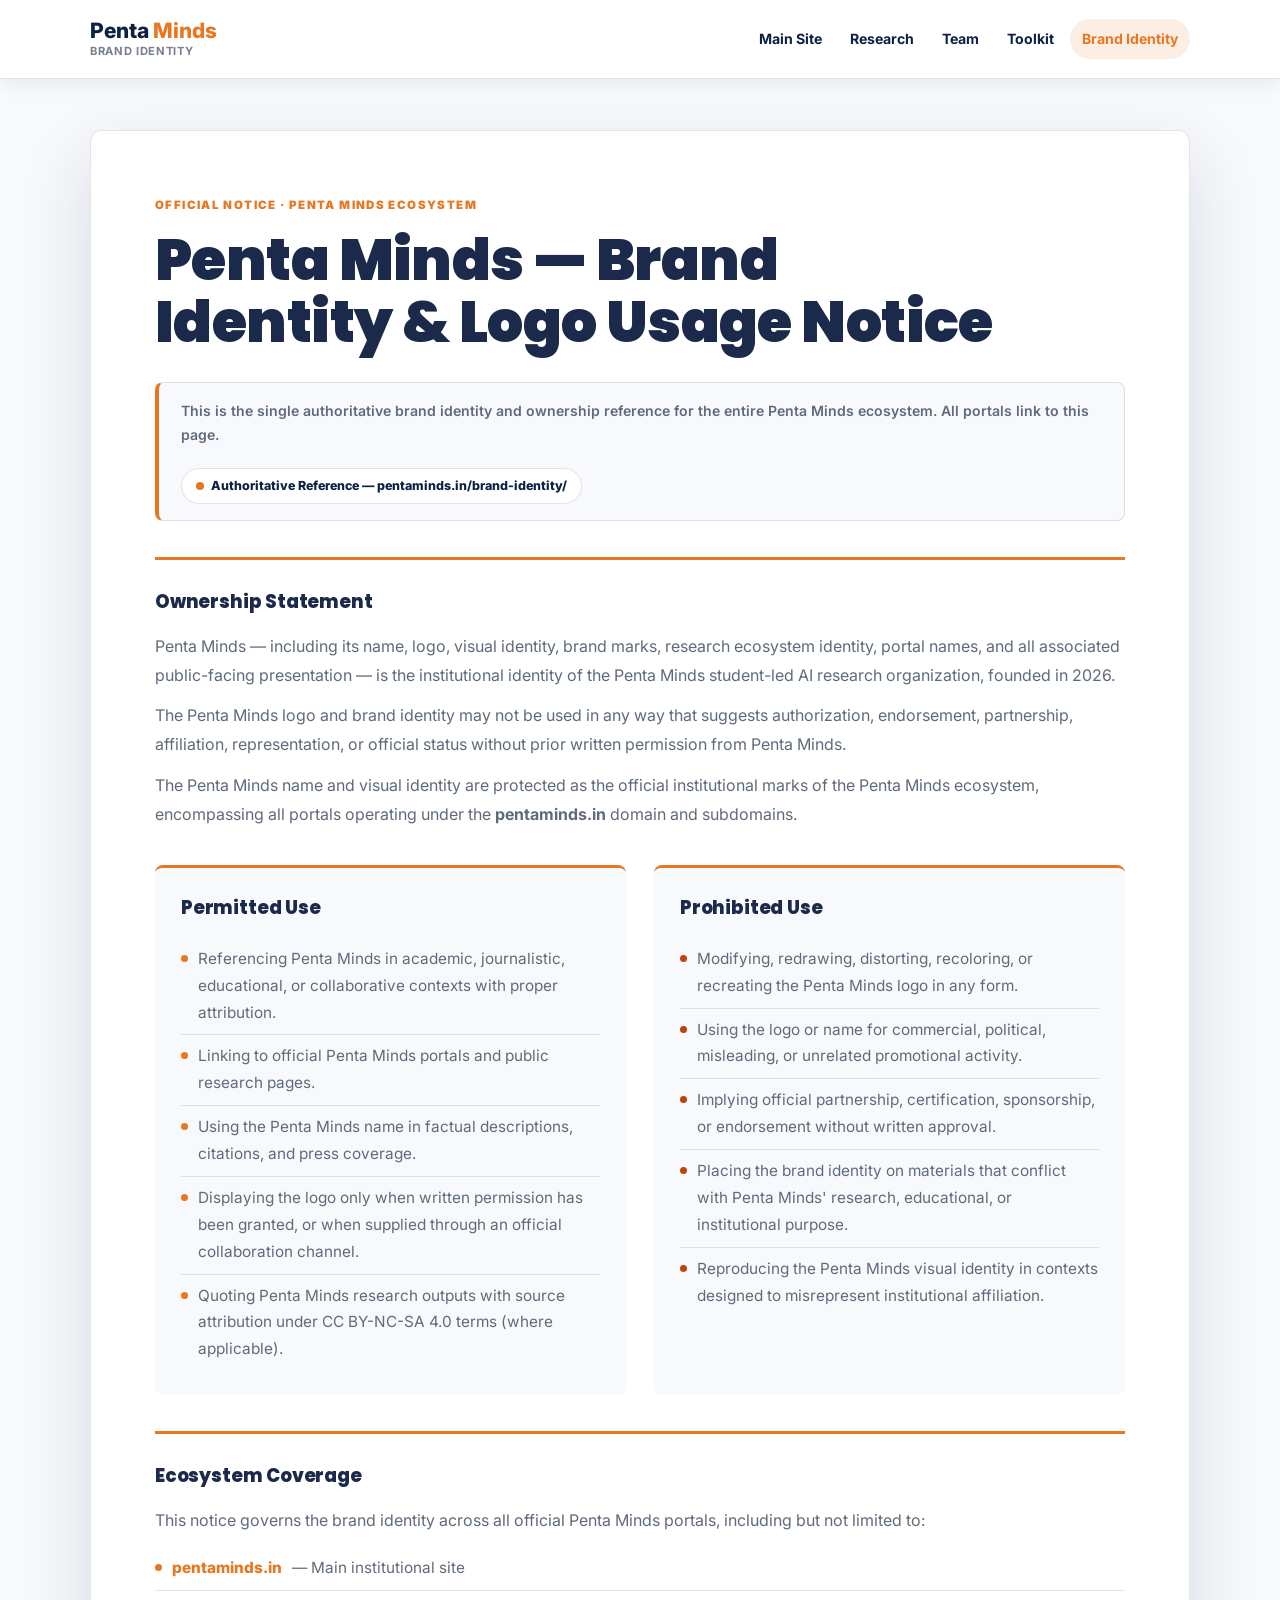
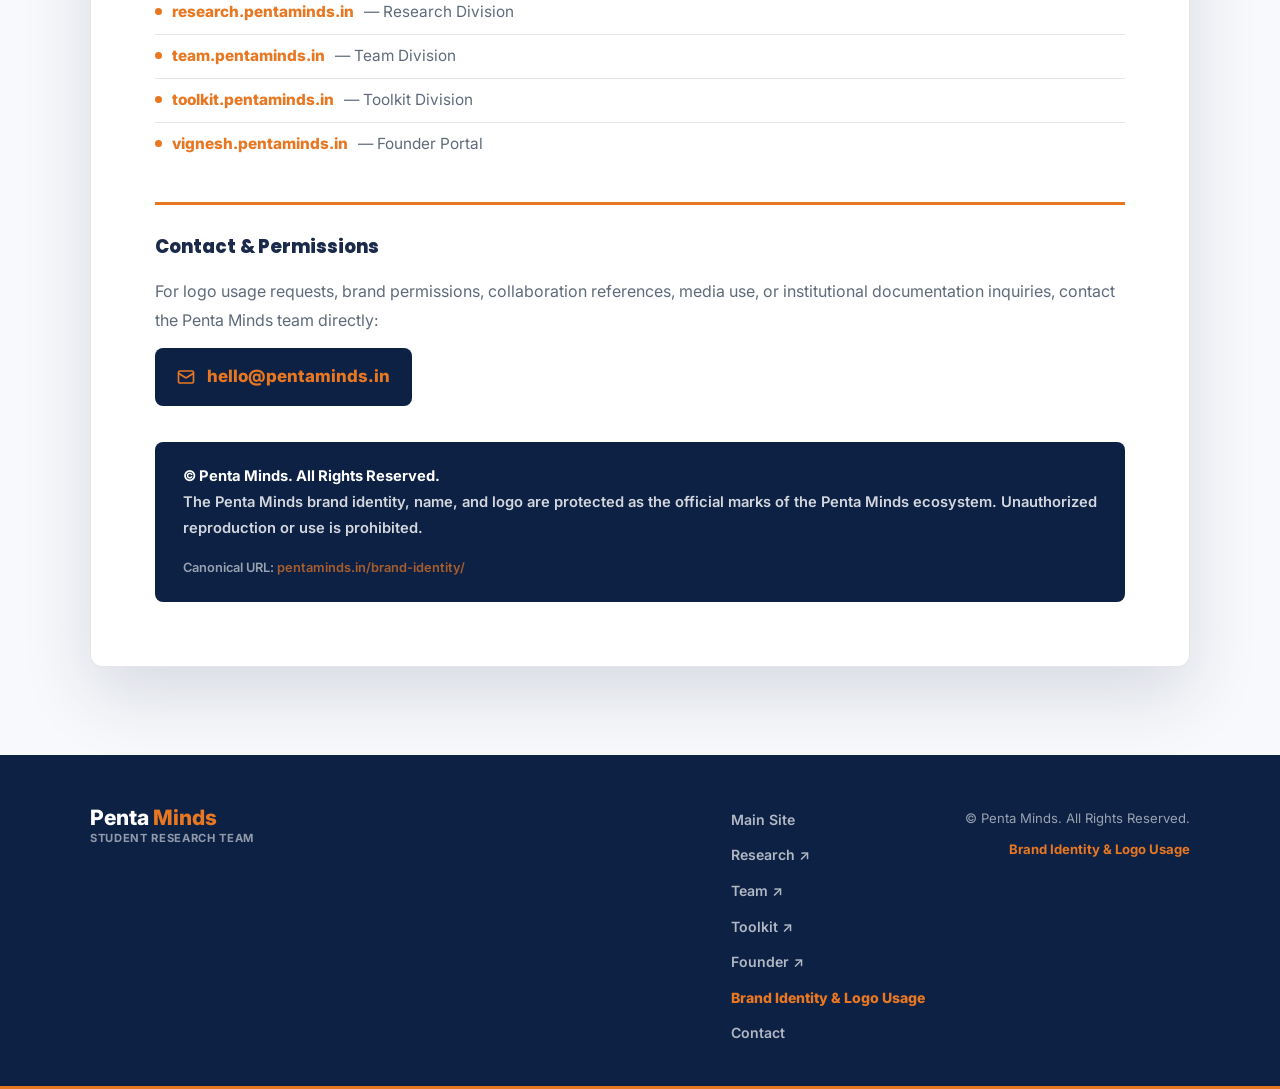
==== brand-identity/index.html @ a60a269a "Add files via upload" ====
<!DOCTYPE html>
<html lang="en-IN">
<head>
  <meta charset="UTF-8">
  <meta name="viewport" content="width=device-width, initial-scale=1.0">

  <!-- ── Primary SEO ────────────────────────────────────── -->
  <meta name="description" content="Official Penta Minds brand identity and logo usage notice. Ownership statement, permitted use, prohibited use, contact, and copyright information for the Penta Minds AI research ecosystem.">
  <meta name="robots" content="index, follow">
  <meta name="author" content="Penta Minds">
  <meta name="language" content="en-IN">
  <link rel="canonical" href="https://pentaminds.in/brand-identity/">

  <!-- ── Open Graph ─────────────────────────────────────── -->
  <meta property="og:title" content="Penta Minds — Brand Identity & Logo Usage Notice">
  <meta property="og:description" content="Official ownership and logo usage notice for the Penta Minds AI research ecosystem.">
  <meta property="og:image" content="https://pentaminds.in/assets/logos/pentaminds-logo.png">
  <meta property="og:url" content="https://pentaminds.in/brand-identity/">
  <meta property="og:type" content="website">
  <meta property="og:locale" content="en_IN">
  <meta property="og:site_name" content="Penta Minds">

  <!-- ── Twitter Card ───────────────────────────────────── -->
  <meta name="twitter:card" content="summary_large_image">
  <meta name="twitter:title" content="Penta Minds — Brand Identity & Logo Usage Notice">
  <meta name="twitter:description" content="Official ownership and logo usage notice for the Penta Minds AI research ecosystem.">
  <meta name="twitter:image" content="https://pentaminds.in/assets/logos/pentaminds-logo.png">

  <!-- ── Structured Data: Organization Schema ───────────── -->
  <script type="application/ld+json">
  {
    "@context": "https://schema.org",
    "@type": "Organization",
    "name": "Penta Minds",
    "alternateName": "Team Penta Minds",
    "url": "https://pentaminds.in",
    "logo": "https://pentaminds.in/assets/logos/pentaminds-logo.png",
    "email": "hello@pentaminds.in",
    "description": "Student-led AI research organization studying AI in Indian higher education.",
    "foundingDate": "2026",
    "sameAs": [
      "https://www.linkedin.com/company/pentaminds-research",
      "https://research.pentaminds.in",
      "https://team.pentaminds.in",
      "https://toolkit.pentaminds.in"
    ],
    "areaServed": {
      "@type": "Country",
      "name": "India"
    }
  }
  </script>

  <!-- ── Structured Data: WebPage ───────────────────────── -->
  <script type="application/ld+json">
  {
    "@context": "https://schema.org",
    "@type": "WebPage",
    "name": "Penta Minds — Brand Identity & Logo Usage Notice",
    "url": "https://pentaminds.in/brand-identity/",
    "description": "Official brand identity and logo usage notice for the Penta Minds ecosystem.",
    "publisher": {
      "@type": "Organization",
      "name": "Penta Minds",
      "url": "https://pentaminds.in"
    }
  }
  </script>

  <!-- ── Fonts ──────────────────────────────────────────── -->
  <link rel="preconnect" href="https://fonts.googleapis.com">
  <link rel="preconnect" href="https://fonts.gstatic.com" crossorigin>
  <link href="https://fonts.googleapis.com/css2?family=Inter:wght@400;500;600;700;800;900&family=Manrope:wght@500;600;700;800&family=Poppins:wght@600;700;800;900&display=swap" rel="stylesheet">

  <!-- ── Favicon ────────────────────────────────────────── -->
  <link rel="icon" type="image/png" href="/assets/logos/pentaminds-logo.png">
  <link rel="apple-touch-icon" href="/assets/logos/pentaminds-logo.png">

  <title>Penta Minds — Brand Identity & Logo Usage Notice</title>

  <style>
    /* ── Design Tokens ──────────────────────────────── */
    :root {
      --navy:       #0D2145;
      --navy-deep:  #0A1A35;
      --navy-brand: #1B2A4A;
      --orange:     #E87722;
      --orange-dim: rgba(232, 119, 34, 0.12);
      --light:      #F8F9FC;
      --white:      #FFFFFF;
      --text:       #3A4455;
      --muted:      #5F6B7A;
      --line:       rgba(13, 33, 69, 0.12);
      --shadow-sm:  0 4px 16px rgba(13, 33, 69, 0.08);
      --shadow-md:  0 18px 50px rgba(13, 33, 69, 0.12);
      --shadow-lg:  0 28px 70px rgba(13, 33, 69, 0.14);
      --radius:     8px;
      --radius-lg:  12px;
      --font-head:  "Poppins", "Manrope", "Inter", sans-serif;
      --font-body:  "Inter", "Manrope", sans-serif;
    }

    /* ── Reset ──────────────────────────────────────── */
    *, *::before, *::after { box-sizing: border-box; margin: 0; padding: 0; }
    html { scroll-behavior: smooth; scroll-padding-top: 84px; }
    img, svg { display: block; max-width: 100%; }
    a { color: inherit; text-decoration: none; }
    button { border: 0; cursor: pointer; font: inherit; }
    ul { list-style: none; }

    /* ── Base ───────────────────────────────────────── */
    body {
      background: var(--light);
      color: var(--text);
      font-family: var(--font-body);
      line-height: 1.75;
      overflow-x: hidden;
    }

    .container {
      width: min(1100px, calc(100% - 40px));
      margin: 0 auto;
    }

    /* ── Header ─────────────────────────────────────── */
    .site-header {
      position: fixed;
      inset: 0 0 auto 0;
      z-index: 1000;
      background: rgba(255, 255, 255, 0.96);
      border-bottom: 1px solid var(--line);
      box-shadow: var(--shadow-sm);
      backdrop-filter: blur(18px);
      -webkit-backdrop-filter: blur(18px);
      transition: background 220ms ease, border-color 220ms ease, box-shadow 220ms ease;
    }

    .site-header.scrolled {
      background: var(--navy);
      border-bottom-color: rgba(255, 255, 255, 0.08);
      box-shadow: 0 12px 34px rgba(10, 26, 53, 0.28);
    }

    .site-header.scrolled .brand-penta,
    .site-header.scrolled .nav-link { color: var(--white); }
    .site-header.scrolled .brand-sub { color: rgba(255, 255, 255, 0.6); }
    .site-header.scrolled .nav-link:hover,
    .site-header.scrolled .nav-link.active {
      background: rgba(232, 119, 34, 0.16);
      color: var(--orange);
    }
    .site-header.scrolled .menu-toggle { background: var(--orange); }

    .nav-wrap {
      align-items: center;
      display: flex;
      justify-content: space-between;
      min-height: 78px;
      gap: 24px;
    }

    .brand {
      align-items: flex-start;
      display: inline-flex;
      flex-direction: column;
      justify-content: center;
      line-height: 1.05;
      min-width: max-content;
    }

    .brand-main { font-size: 1.32rem; font-weight: 800; }
    .brand-penta { color: var(--navy); }
    .brand-minds { color: var(--orange); }
    .brand-sub {
      color: #777f8d;
      font-size: 0.7rem;
      font-weight: 700;
      margin-top: 4px;
      text-transform: uppercase;
      letter-spacing: 0.06em;
    }

    .nav-links {
      align-items: center;
      display: flex;
      gap: 4px;
    }

    .nav-link {
      border-radius: 999px;
      color: var(--navy);
      display: inline-flex;
      font-size: 0.88rem;
      font-weight: 700;
      padding: 8px 12px;
      transition: background 200ms ease, color 200ms ease;
    }

    .nav-link:hover,
    .nav-link.active {
      background: var(--orange-dim);
      color: var(--orange);
    }

    .menu-toggle {
      align-items: center;
      background: var(--navy);
      border-radius: 8px;
      display: none;
      height: 44px;
      justify-content: center;
      width: 44px;
    }

    .menu-toggle span,
    .menu-toggle span::before,
    .menu-toggle span::after {
      background: var(--white);
      border-radius: 99px;
      display: block;
      height: 2px;
      width: 22px;
    }

    .menu-toggle span { position: relative; }
    .menu-toggle span::before,
    .menu-toggle span::after {
      content: "";
      left: 0;
      position: absolute;
      transition: transform 200ms ease, top 200ms ease;
    }
    .menu-toggle span::before { top: -7px; }
    .menu-toggle span::after  { top: 7px; }

    .menu-toggle.open span { background: transparent; }
    .menu-toggle.open span::before { top: 0; transform: rotate(45deg); }
    .menu-toggle.open span::after  { top: 0; transform: rotate(-45deg); }

    /* ── Page hero ──────────────────────────────────── */
    .brand-legal-shell {
      padding: 130px 0 88px;
    }

    /* ── Notice card ────────────────────────────────── */
    .brand-notice {
      background: var(--white);
      border: 1px solid rgba(27, 42, 74, 0.12);
      border-radius: var(--radius-lg);
      box-shadow: var(--shadow-lg);
      padding: clamp(32px, 6vw, 64px);
    }

    /* ── Eyebrow label ──────────────────────────────── */
    .eyebrow {
      color: var(--orange);
      font-family: var(--font-body);
      font-size: 0.72rem;
      font-weight: 900;
      letter-spacing: 0.12em;
      margin-bottom: 14px;
      text-transform: uppercase;
    }

    /* ── Page title ─────────────────────────────────── */
    .brand-notice h1 {
      color: var(--navy-brand);
      font-family: var(--font-head);
      font-size: clamp(2rem, 5vw, 3.6rem);
      font-weight: 900;
      line-height: 1.08;
      max-width: 860px;
      letter-spacing: -0.01em;
    }

    /* ── Authority bar ──────────────────────────────── */
    .authority-bar {
      align-items: center;
      background: var(--light);
      border: 1px solid var(--line);
      border-left: 4px solid var(--orange);
      border-radius: var(--radius);
      display: flex;
      flex-wrap: wrap;
      gap: 20px;
      justify-content: space-between;
      margin-top: 28px;
      padding: 16px 22px;
    }

    .authority-bar p {
      color: var(--muted);
      font-size: 0.88rem;
      font-weight: 600;
      margin: 0;
    }

    .authority-bar .authority-badge {
      align-items: center;
      background: var(--white);
      border: 1px solid var(--line);
      border-radius: 999px;
      color: var(--navy);
      display: inline-flex;
      font-size: 0.78rem;
      font-weight: 800;
      gap: 7px;
      padding: 6px 14px;
      white-space: nowrap;
    }

    .authority-badge-dot {
      background: var(--orange);
      border-radius: 50%;
      flex-shrink: 0;
      height: 8px;
      width: 8px;
    }

    /* ── Notice blocks ──────────────────────────────── */
    .notice-block {
      border-top: 3px solid var(--orange);
      margin-top: 36px;
      padding-top: 26px;
    }

    .notice-block h2 {
      color: var(--navy-brand);
      font-family: var(--font-head);
      font-size: 1.15rem;
      font-weight: 800;
      letter-spacing: -0.01em;
      margin-bottom: 14px;
    }

    .notice-block p {
      color: var(--muted);
      font-size: 1rem;
      line-height: 1.8;
    }

    .notice-block p + p { margin-top: 12px; }

    .notice-block a {
      color: var(--orange);
      font-weight: 800;
    }

    .notice-block a:hover { text-decoration: underline; }

    /* ── Two-column grid ────────────────────────────── */
    .notice-grid {
      display: grid;
      gap: 28px;
      grid-template-columns: repeat(2, minmax(0, 1fr));
      margin-top: 36px;
    }

    .notice-grid .notice-block {
      background: var(--light);
      border-radius: var(--radius);
      border-top: 3px solid var(--orange);
      margin-top: 0;
      padding: 24px 26px;
    }

    /* ── List styling inside notice blocks ──────────── */
    .notice-block ul {
      list-style: none;
      padding: 0;
      margin: 0;
    }

    .notice-block ul li {
      align-items: flex-start;
      color: var(--muted);
      display: flex;
      font-size: 0.96rem;
      gap: 10px;
      line-height: 1.75;
      padding: 8px 0;
    }

    .notice-block ul li + li {
      border-top: 1px solid var(--line);
    }

    .notice-block ul li::before {
      background: var(--orange);
      border-radius: 50%;
      content: "";
      flex-shrink: 0;
      height: 7px;
      margin-top: 9px;
      width: 7px;
    }

    /* ── Prohibited list — subtle red tint ──────────── */
    .prohibited-block ul li::before {
      background: #c2410c;
    }

    /* ── Contact block ──────────────────────────────── */
    .contact-link-wrap {
      align-items: center;
      background: var(--navy);
      border-radius: var(--radius);
      display: inline-flex;
      gap: 12px;
      margin-top: 14px;
      padding: 14px 22px;
    }

    .contact-link-wrap a {
      color: var(--orange);
      font-size: 1.06rem;
      font-weight: 800;
    }

    .contact-link-wrap a:hover { text-decoration: underline; }

    /* ── Copyright block ────────────────────────────── */
    .copyright-block {
      align-items: flex-start;
      background: var(--navy);
      border-radius: var(--radius);
      color: rgba(255, 255, 255, 0.82);
      display: flex;
      flex-wrap: wrap;
      gap: 16px;
      justify-content: space-between;
      margin-top: 36px;
      padding: 22px 28px;
    }

    .copyright-block p {
      color: rgba(255, 255, 255, 0.82) !important;
      font-size: 0.92rem;
      font-weight: 600;
      margin: 0 !important;
    }

    .copyright-block strong { color: var(--white); }

    /* ── Footer ─────────────────────────────────────── */
    .site-footer {
      background: var(--navy);
      color: rgba(255, 255, 255, 0.74);
      font-size: 0.9rem;
      margin-top: 0;
      padding: 52px 0 0;
    }

    .footer-grid {
      align-items: start;
      display: grid;
      gap: 40px;
      grid-template-columns: 1fr auto auto;
    }

    .footer-links {
      display: flex;
      flex-direction: column;
      gap: 10px;
    }

    .footer-links a {
      color: rgba(255, 255, 255, 0.68);
      font-size: 0.88rem;
      font-weight: 600;
      transition: color 180ms ease;
    }

    .footer-links a:hover { color: var(--orange); }

    .footer-links a[aria-current="page"] { color: var(--orange); font-weight: 800; }

    .footer-legal {
      display: flex;
      flex-direction: column;
      gap: 8px;
      text-align: right;
    }

    .footer-legal span {
      color: rgba(255, 255, 255, 0.58);
      display: block;
      font-size: 0.82rem;
    }

    .footer-legal a {
      color: var(--orange);
      font-size: 0.82rem;
      font-weight: 700;
    }

    .footer-legal a:hover { text-decoration: underline; }

    .footer-line {
      background: var(--orange);
      height: 3px;
      margin-top: 40px;
      width: 100%;
    }

    /* ── Responsive ─────────────────────────────────── */
    @media (max-width: 900px) {
      .footer-grid { grid-template-columns: 1fr 1fr; }
      .footer-legal { grid-column: 1 / -1; text-align: left; }
    }

    @media (max-width: 760px) {
      .notice-grid { grid-template-columns: 1fr; }
    }

    @media (max-width: 680px) {
      .footer-grid { grid-template-columns: 1fr; }
      .footer-legal { text-align: left; }
      .menu-toggle { display: flex; }
      .nav-links {
        background: var(--white);
        border-top: 1px solid var(--line);
        box-shadow: var(--shadow-md);
        display: none;
        flex-direction: column;
        inset: 78px 0 auto;
        padding: 16px 20px 24px;
        position: fixed;
      }
      .nav-links.open { display: flex; }
      .site-header.scrolled .nav-links {
        background: var(--navy);
      }
    }
  </style>
</head>
<body>

  <!-- ═══════════════════════════════════════════════════
       HEADER / NAV
  ════════════════════════════════════════════════════ -->
  <header class="site-header" id="siteHeader">
    <nav class="container nav-wrap" aria-label="Primary navigation">
      <a class="brand" href="/" aria-label="Penta Minds home">
        <span class="brand-main">
          <span class="brand-penta">Penta</span>&nbsp;<span class="brand-minds">Minds</span>
        </span>
        <span class="brand-sub">Brand Identity</span>
      </a>

      <button class="menu-toggle" id="menuToggle" aria-label="Open navigation menu" aria-expanded="false" aria-controls="siteNav">
        <span aria-hidden="true"></span>
      </button>

      <ul class="nav-links" id="siteNav" role="list">
        <li><a class="nav-link" href="/">Main Site</a></li>
        <li><a class="nav-link" href="https://research.pentaminds.in">Research</a></li>
        <li><a class="nav-link" href="https://team.pentaminds.in">Team</a></li>
        <li><a class="nav-link" href="https://toolkit.pentaminds.in">Toolkit</a></li>
        <li><a class="nav-link active" href="/brand-identity/" aria-current="page">Brand Identity</a></li>
      </ul>
    </nav>
  </header>


  <!-- ═══════════════════════════════════════════════════
       MAIN CONTENT
  ════════════════════════════════════════════════════ -->
  <main class="brand-legal-shell">
    <div class="container">
      <section class="brand-notice" aria-labelledby="brand-notice-title">

        <!-- Eyebrow -->
        <p class="eyebrow">Official Notice · Penta Minds Ecosystem</p>

        <!-- Page Title -->
        <h1 id="brand-notice-title">Penta Minds — Brand Identity &amp; Logo Usage Notice</h1>

        <!-- Authority bar -->
        <div class="authority-bar" role="note" aria-label="Authoritative notice">
          <p>This is the single authoritative brand identity and ownership reference for the entire Penta Minds ecosystem. All portals link to this page.</p>
          <span class="authority-badge">
            <span class="authority-badge-dot" aria-hidden="true"></span>
            Authoritative Reference — pentaminds.in/brand-identity/
          </span>
        </div>

        <!-- ── 1. Ownership Statement ─────────────────── -->
        <div class="notice-block">
          <h2>Ownership Statement</h2>
          <p>Penta Minds — including its name, logo, visual identity, brand marks, research ecosystem identity, portal names, and all associated public-facing presentation — is the institutional identity of the Penta Minds student-led AI research organization, founded in 2026.</p>
          <p>The Penta Minds logo and brand identity may not be used in any way that suggests authorization, endorsement, partnership, affiliation, representation, or official status without prior written permission from Penta Minds.</p>
          <p>The Penta Minds name and visual identity are protected as the official institutional marks of the Penta Minds ecosystem, encompassing all portals operating under the <strong>pentaminds.in</strong> domain and subdomains.</p>
        </div>

        <!-- ── 2. Permitted / Prohibited Grid ─────────── -->
        <div class="notice-grid">
          <article class="notice-block">
            <h2>Permitted Use</h2>
            <ul>
              <li>Referencing Penta Minds in academic, journalistic, educational, or collaborative contexts with proper attribution.</li>
              <li>Linking to official Penta Minds portals and public research pages.</li>
              <li>Using the Penta Minds name in factual descriptions, citations, and press coverage.</li>
              <li>Displaying the logo only when written permission has been granted, or when supplied through an official collaboration channel.</li>
              <li>Quoting Penta Minds research outputs with source attribution under CC BY-NC-SA 4.0 terms (where applicable).</li>
            </ul>
          </article>

          <article class="notice-block prohibited-block">
            <h2>Prohibited Use</h2>
            <ul>
              <li>Modifying, redrawing, distorting, recoloring, or recreating the Penta Minds logo in any form.</li>
              <li>Using the logo or name for commercial, political, misleading, or unrelated promotional activity.</li>
              <li>Implying official partnership, certification, sponsorship, or endorsement without written approval.</li>
              <li>Placing the brand identity on materials that conflict with Penta Minds' research, educational, or institutional purpose.</li>
              <li>Reproducing the Penta Minds visual identity in contexts designed to misrepresent institutional affiliation.</li>
            </ul>
          </article>
        </div>

        <!-- ── 3. Ecosystem Coverage ──────────────────── -->
        <div class="notice-block">
          <h2>Ecosystem Coverage</h2>
          <p>This notice governs the brand identity across all official Penta Minds portals, including but not limited to:</p>
          <ul style="margin-top: 12px;">
            <li><a href="https://pentaminds.in" target="_blank" rel="noopener">pentaminds.in</a> — Main institutional site</li>
            <li><a href="https://research.pentaminds.in" target="_blank" rel="noopener">research.pentaminds.in</a> — Research Division</li>
            <li><a href="https://team.pentaminds.in" target="_blank" rel="noopener">team.pentaminds.in</a> — Team Division</li>
            <li><a href="https://toolkit.pentaminds.in" target="_blank" rel="noopener">toolkit.pentaminds.in</a> — Toolkit Division</li>
            <li><a href="https://vignesh.pentaminds.in" target="_blank" rel="noopener">vignesh.pentaminds.in</a> — Founder Portal</li>
          </ul>
        </div>

        <!-- ── 4. Contact ──────────────────────────────── -->
        <div class="notice-block">
          <h2>Contact &amp; Permissions</h2>
          <p>For logo usage requests, brand permissions, collaboration references, media use, or institutional documentation inquiries, contact the Penta Minds team directly:</p>
          <div class="contact-link-wrap">
            <svg width="18" height="18" viewBox="0 0 24 24" fill="none" stroke="#E87722" stroke-width="2.2" stroke-linecap="round" stroke-linejoin="round" aria-hidden="true"><rect x="2" y="4" width="20" height="16" rx="2"/><path d="m22 7-8.97 5.7a1.94 1.94 0 0 1-2.06 0L2 7"/></svg>
            <a href="mailto:hello@pentaminds.in">hello@pentaminds.in</a>
          </div>
        </div>

        <!-- ── 5. Copyright ────────────────────────────── -->
        <div class="copyright-block" role="note" aria-label="Copyright notice">
          <p><strong>© Penta Minds. All Rights Reserved.</strong><br>
          The Penta Minds brand identity, name, and logo are protected as the official marks of the Penta Minds ecosystem. Unauthorized reproduction or use is prohibited.</p>
          <p style="font-size:0.8rem; opacity:0.7;">Canonical URL: <a href="https://pentaminds.in/brand-identity/" style="color:var(--orange)">pentaminds.in/brand-identity/</a></p>
        </div>

      </section>
    </div>
  </main>


  <!-- ═══════════════════════════════════════════════════
       FOOTER
  ════════════════════════════════════════════════════ -->
  <footer class="site-footer">
    <div class="container footer-grid">

      <a class="brand" href="/" aria-label="Penta Minds home">
        <span class="brand-main">
          <span class="brand-penta" style="color:#fff;">Penta</span>&nbsp;<span class="brand-minds">Minds</span>
        </span>
        <span class="brand-sub" style="color:rgba(255,255,255,0.55);">Student Research Team</span>
      </a>

      <ul class="footer-links" role="list">
        <li><a href="/">Main Site</a></li>
        <li><a href="https://research.pentaminds.in">Research ↗</a></li>
        <li><a href="https://team.pentaminds.in">Team ↗</a></li>
        <li><a href="https://toolkit.pentaminds.in">Toolkit ↗</a></li>
        <li><a href="https://vignesh.pentaminds.in">Founder ↗</a></li>
        <li><a href="/brand-identity/" aria-current="page">Brand Identity &amp; Logo Usage</a></li>
        <li><a href="mailto:hello@pentaminds.in">Contact</a></li>
      </ul>

      <div class="footer-legal">
        <span>© Penta Minds. All Rights Reserved.</span>
        <a href="/brand-identity/" aria-current="page">Brand Identity &amp; Logo Usage</a>
      </div>

    </div>
    <div class="footer-line" aria-hidden="true"></div>
  </footer>


  <!-- ── Header scroll behaviour ─────────────────────── -->
  <script>
    const header = document.getElementById("siteHeader");
    const toggle = document.getElementById("menuToggle");
    const nav    = document.getElementById("siteNav");

    window.addEventListener("scroll", () => {
      header.classList.toggle("scrolled", window.scrollY > 50);
    }, { passive: true });

    toggle.addEventListener("click", () => {
      const open = nav.classList.toggle("open");
      toggle.classList.toggle("open", open);
      toggle.setAttribute("aria-expanded", String(open));
      toggle.setAttribute("aria-label", open ? "Close navigation menu" : "Open navigation menu");
    });
  </script>

</body>
</html>
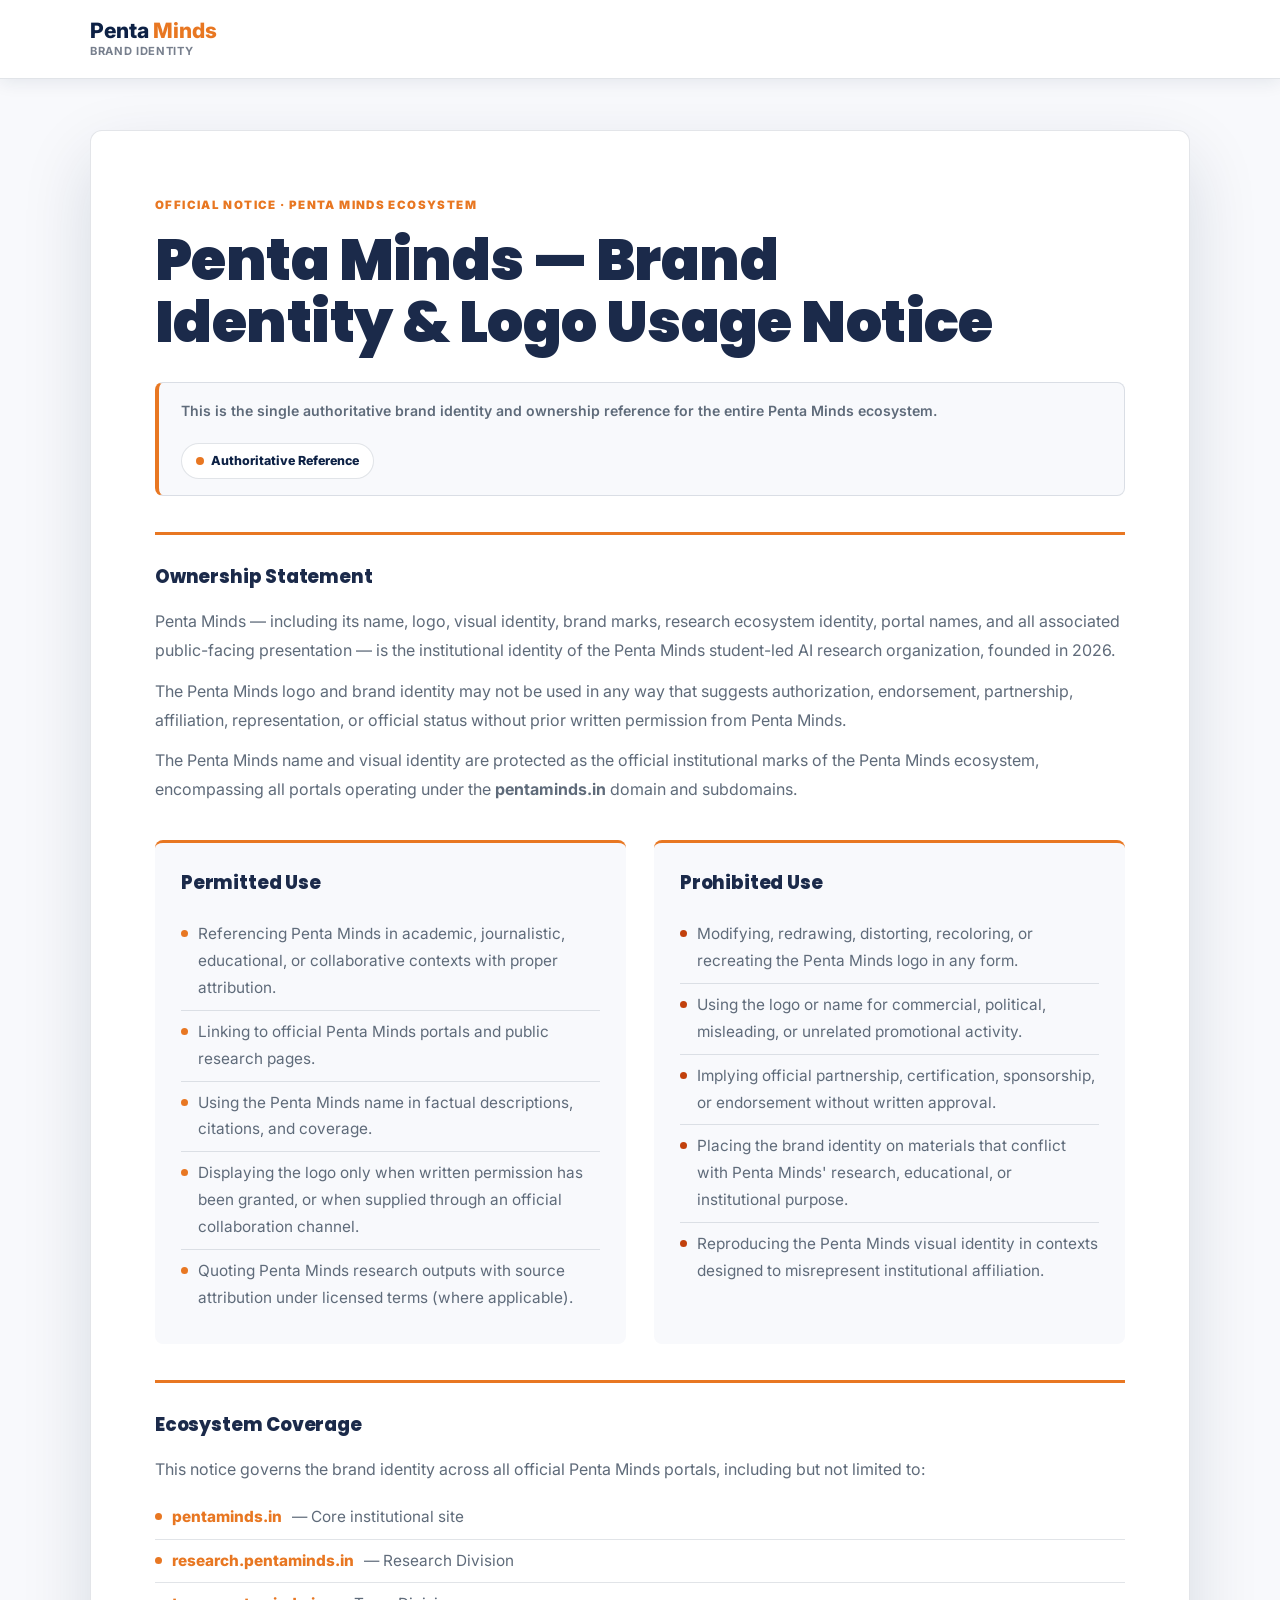
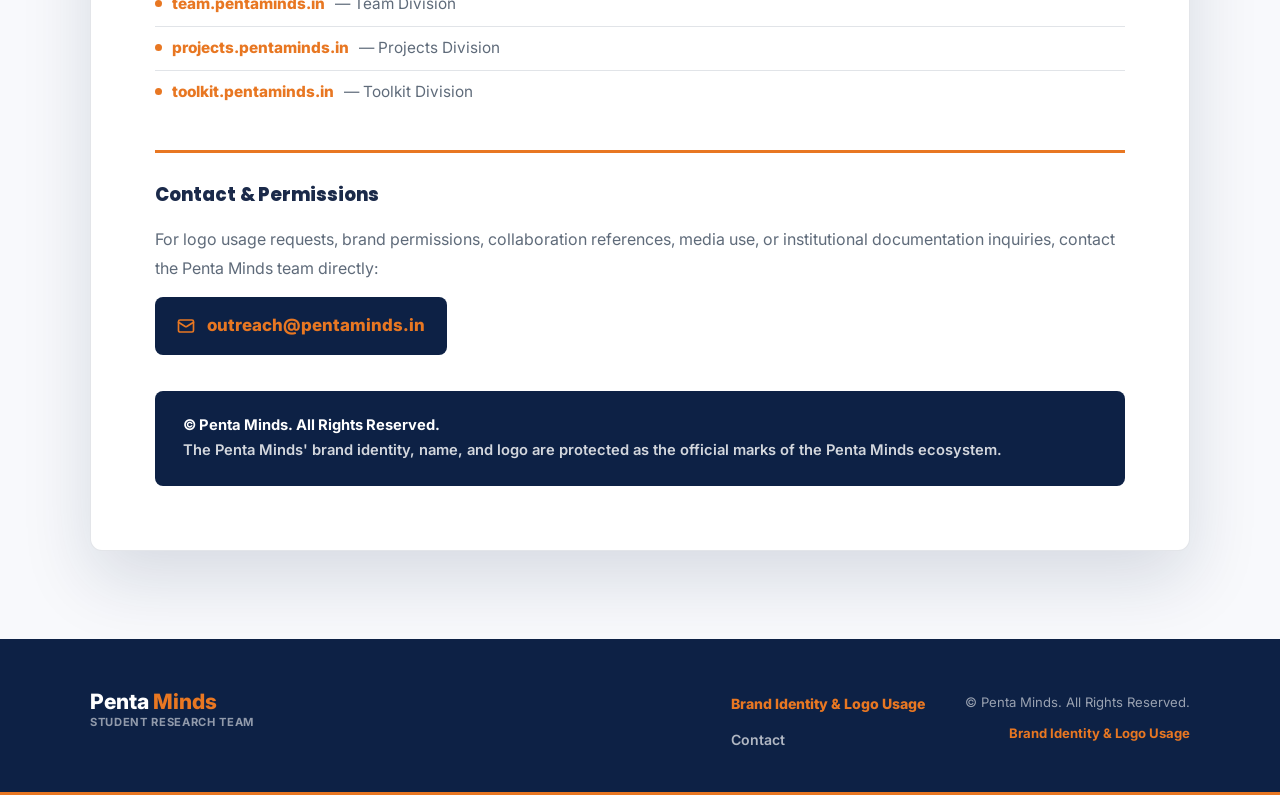
==== commit 4fb6dab9: "Update index.html" ====
--- a/brand-identity/index.html
+++ b/brand-identity/index.html
@@ -551,14 +551,6 @@
       <button class="menu-toggle" id="menuToggle" aria-label="Open navigation menu" aria-expanded="false" aria-controls="siteNav">
         <span aria-hidden="true"></span>
       </button>
-
-      <ul class="nav-links" id="siteNav" role="list">
-        <li><a class="nav-link" href="/">Main Site</a></li>
-        <li><a class="nav-link" href="https://research.pentaminds.in">Research</a></li>
-        <li><a class="nav-link" href="https://team.pentaminds.in">Team</a></li>
-        <li><a class="nav-link" href="https://toolkit.pentaminds.in">Toolkit</a></li>
-        <li><a class="nav-link active" href="/brand-identity/" aria-current="page">Brand Identity</a></li>
-      </ul>
     </nav>
   </header>
 
@@ -578,10 +570,10 @@
 
         <!-- Authority bar -->
         <div class="authority-bar" role="note" aria-label="Authoritative notice">
-          <p>This is the single authoritative brand identity and ownership reference for the entire Penta Minds ecosystem. All portals link to this page.</p>
+          <p>This is the single authoritative brand identity and ownership reference for the entire Penta Minds ecosystem.</p>
           <span class="authority-badge">
             <span class="authority-badge-dot" aria-hidden="true"></span>
-            Authoritative Reference — pentaminds.in/brand-identity/
+            Authoritative Reference
           </span>
         </div>
 
@@ -600,9 +592,9 @@
             <ul>
               <li>Referencing Penta Minds in academic, journalistic, educational, or collaborative contexts with proper attribution.</li>
               <li>Linking to official Penta Minds portals and public research pages.</li>
-              <li>Using the Penta Minds name in factual descriptions, citations, and press coverage.</li>
+              <li>Using the Penta Minds name in factual descriptions, citations, and coverage.</li>
               <li>Displaying the logo only when written permission has been granted, or when supplied through an official collaboration channel.</li>
-              <li>Quoting Penta Minds research outputs with source attribution under CC BY-NC-SA 4.0 terms (where applicable).</li>
+              <li>Quoting Penta Minds research outputs with source attribution under licensed terms (where applicable).</li>
             </ul>
           </article>
 
@@ -623,11 +615,11 @@
           <h2>Ecosystem Coverage</h2>
           <p>This notice governs the brand identity across all official Penta Minds portals, including but not limited to:</p>
           <ul style="margin-top: 12px;">
-            <li><a href="https://pentaminds.in" target="_blank" rel="noopener">pentaminds.in</a> — Main institutional site</li>
+            <li><a href="https://pentaminds.in" target="_blank" rel="noopener">pentaminds.in</a> — Core institutional site</li>
             <li><a href="https://research.pentaminds.in" target="_blank" rel="noopener">research.pentaminds.in</a> — Research Division</li>
             <li><a href="https://team.pentaminds.in" target="_blank" rel="noopener">team.pentaminds.in</a> — Team Division</li>
+            <li><a href="https://projects.pentaminds.in" target="_blank" rel="noopener">projects.pentaminds.in</a> — Projects Division</li>
             <li><a href="https://toolkit.pentaminds.in" target="_blank" rel="noopener">toolkit.pentaminds.in</a> — Toolkit Division</li>
-            <li><a href="https://vignesh.pentaminds.in" target="_blank" rel="noopener">vignesh.pentaminds.in</a> — Founder Portal</li>
           </ul>
         </div>
 
@@ -637,15 +629,14 @@
           <p>For logo usage requests, brand permissions, collaboration references, media use, or institutional documentation inquiries, contact the Penta Minds team directly:</p>
           <div class="contact-link-wrap">
             <svg width="18" height="18" viewBox="0 0 24 24" fill="none" stroke="#E87722" stroke-width="2.2" stroke-linecap="round" stroke-linejoin="round" aria-hidden="true"><rect x="2" y="4" width="20" height="16" rx="2"/><path d="m22 7-8.97 5.7a1.94 1.94 0 0 1-2.06 0L2 7"/></svg>
-            <a href="mailto:hello@pentaminds.in">hello@pentaminds.in</a>
+            <a href="mailto:outreach@pentaminds.in?subject=Official Notice">outreach@pentaminds.in</a>
           </div>
         </div>
 
         <!-- ── 5. Copyright ────────────────────────────── -->
         <div class="copyright-block" role="note" aria-label="Copyright notice">
           <p><strong>© Penta Minds. All Rights Reserved.</strong><br>
-          The Penta Minds brand identity, name, and logo are protected as the official marks of the Penta Minds ecosystem. Unauthorized reproduction or use is prohibited.</p>
-          <p style="font-size:0.8rem; opacity:0.7;">Canonical URL: <a href="https://pentaminds.in/brand-identity/" style="color:var(--orange)">pentaminds.in/brand-identity/</a></p>
+          The Penta Minds' brand identity, name, and logo are protected as the official marks of the Penta Minds ecosystem.</p>
         </div>
 
       </section>
@@ -667,13 +658,8 @@
       </a>
 
       <ul class="footer-links" role="list">
-        <li><a href="/">Main Site</a></li>
-        <li><a href="https://research.pentaminds.in">Research ↗</a></li>
-        <li><a href="https://team.pentaminds.in">Team ↗</a></li>
-        <li><a href="https://toolkit.pentaminds.in">Toolkit ↗</a></li>
-        <li><a href="https://vignesh.pentaminds.in">Founder ↗</a></li>
         <li><a href="/brand-identity/" aria-current="page">Brand Identity &amp; Logo Usage</a></li>
-        <li><a href="mailto:hello@pentaminds.in">Contact</a></li>
+        <li><a href="mailto:outreach@pentaminds.in">Contact</a></li>
       </ul>
 
       <div class="footer-legal">
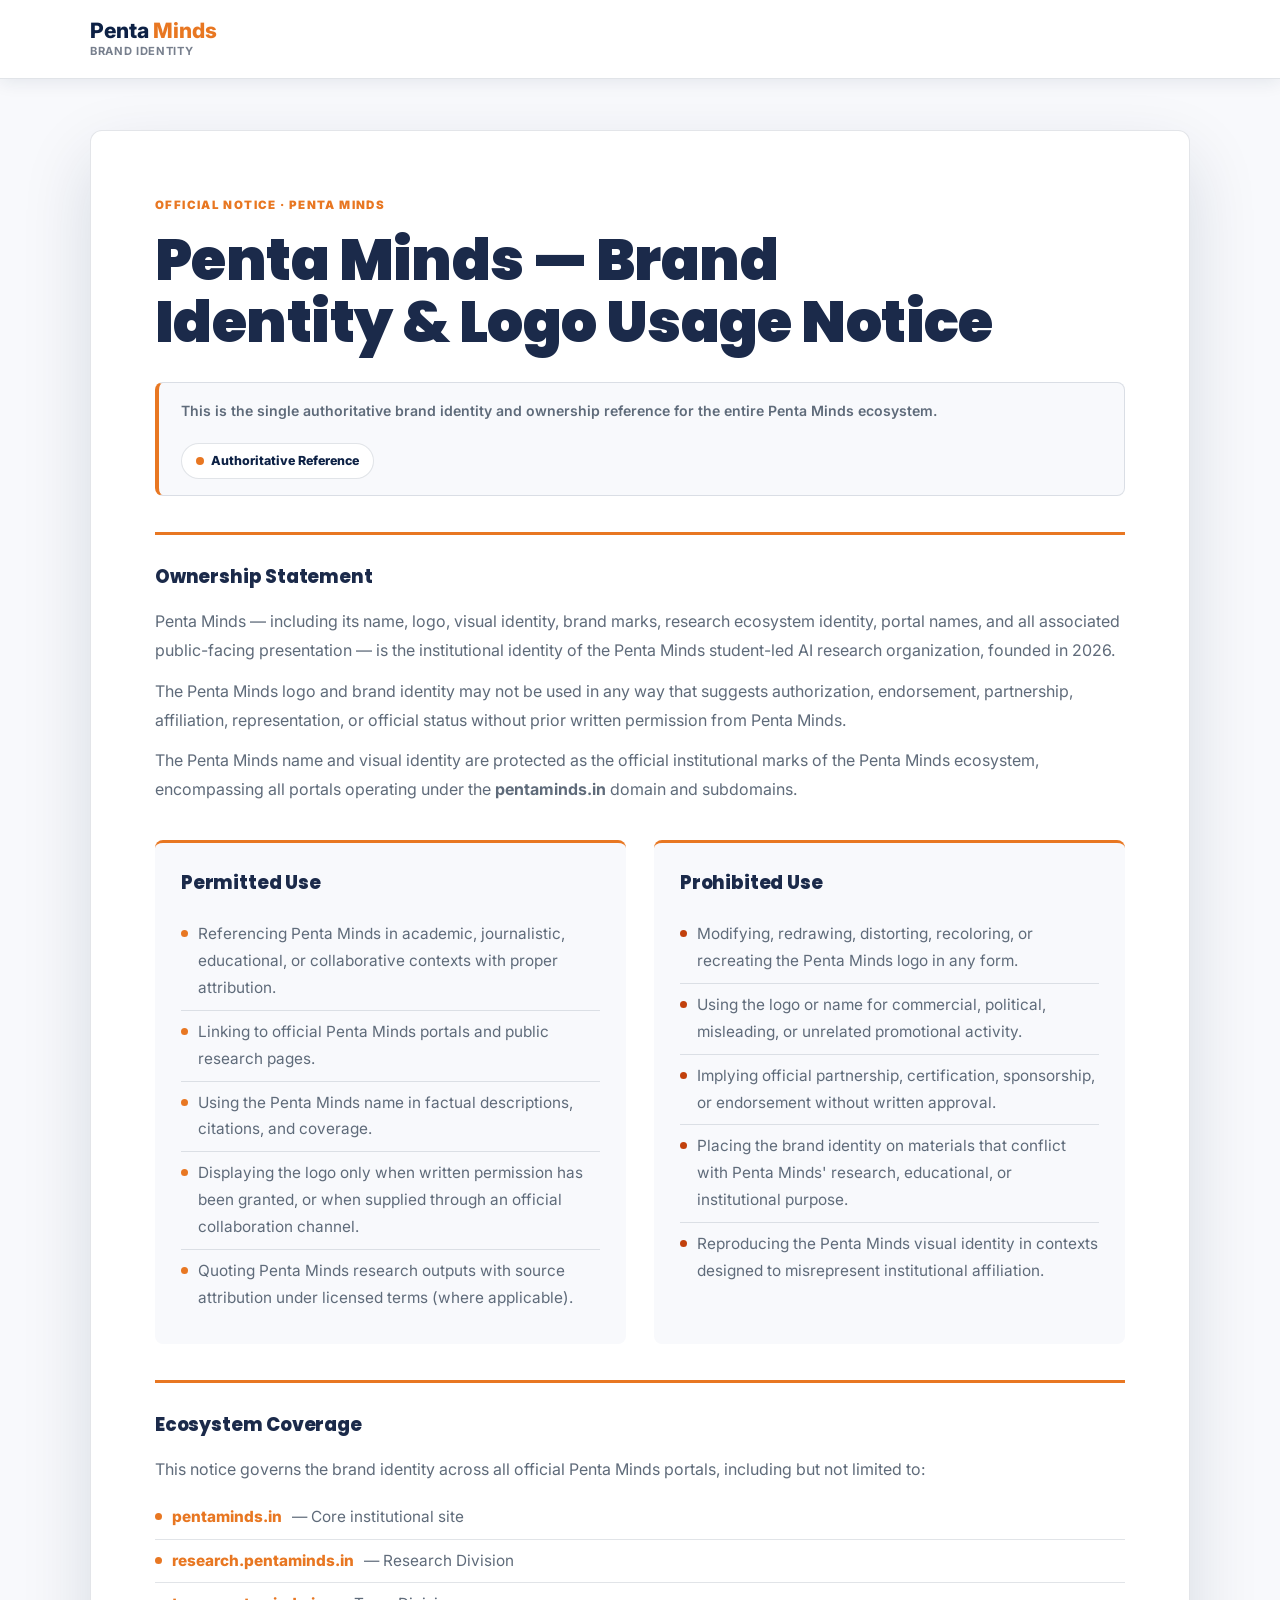
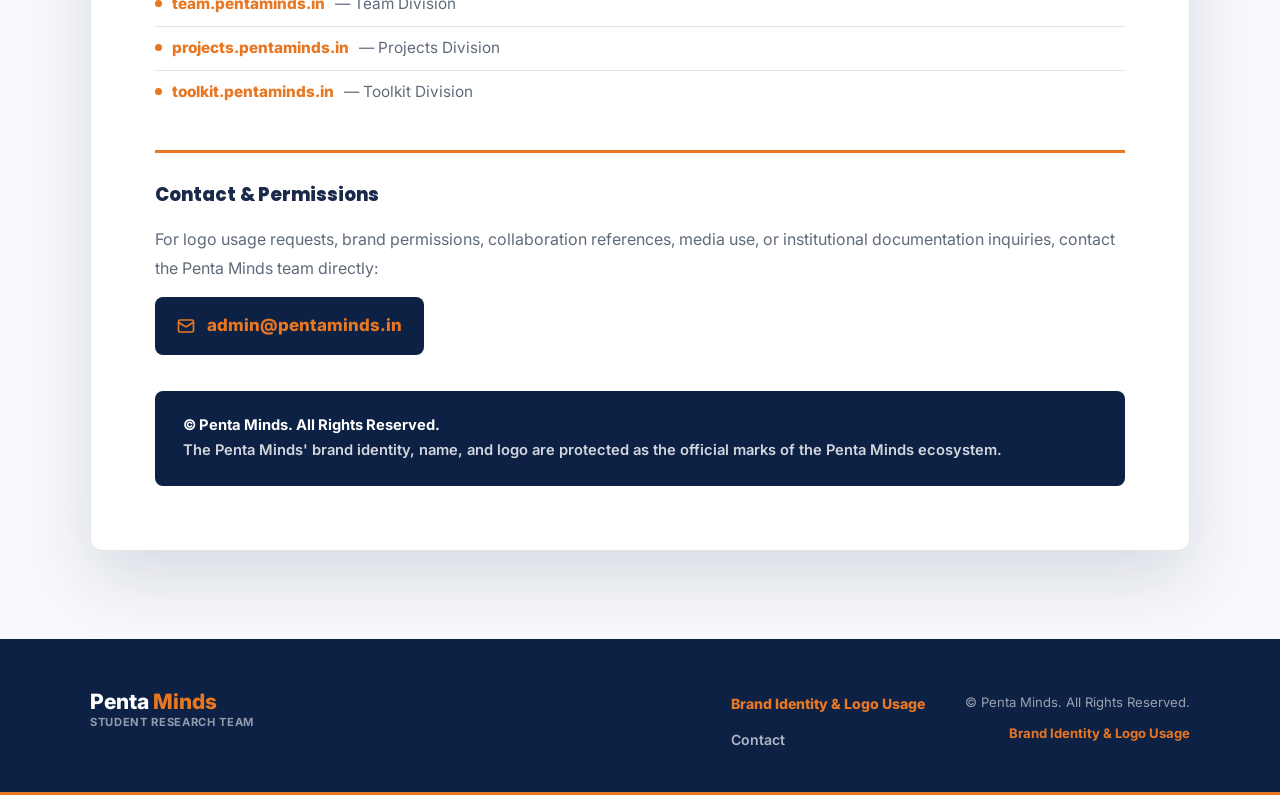
==== commit fd5f9417: "Update index.html" ====
--- a/brand-identity/index.html
+++ b/brand-identity/index.html
@@ -563,7 +563,7 @@
       <section class="brand-notice" aria-labelledby="brand-notice-title">
 
         <!-- Eyebrow -->
-        <p class="eyebrow">Official Notice · Penta Minds Ecosystem</p>
+        <p class="eyebrow">Official Notice · Penta Minds</p>
 
         <!-- Page Title -->
         <h1 id="brand-notice-title">Penta Minds — Brand Identity &amp; Logo Usage Notice</h1>
@@ -629,7 +629,7 @@
           <p>For logo usage requests, brand permissions, collaboration references, media use, or institutional documentation inquiries, contact the Penta Minds team directly:</p>
           <div class="contact-link-wrap">
             <svg width="18" height="18" viewBox="0 0 24 24" fill="none" stroke="#E87722" stroke-width="2.2" stroke-linecap="round" stroke-linejoin="round" aria-hidden="true"><rect x="2" y="4" width="20" height="16" rx="2"/><path d="m22 7-8.97 5.7a1.94 1.94 0 0 1-2.06 0L2 7"/></svg>
-            <a href="mailto:outreach@pentaminds.in?subject=Official Notice">outreach@pentaminds.in</a>
+            <a href="mailto:admin@pentaminds.in?subject=Request Usage">admin@pentaminds.in</a>
           </div>
         </div>
 
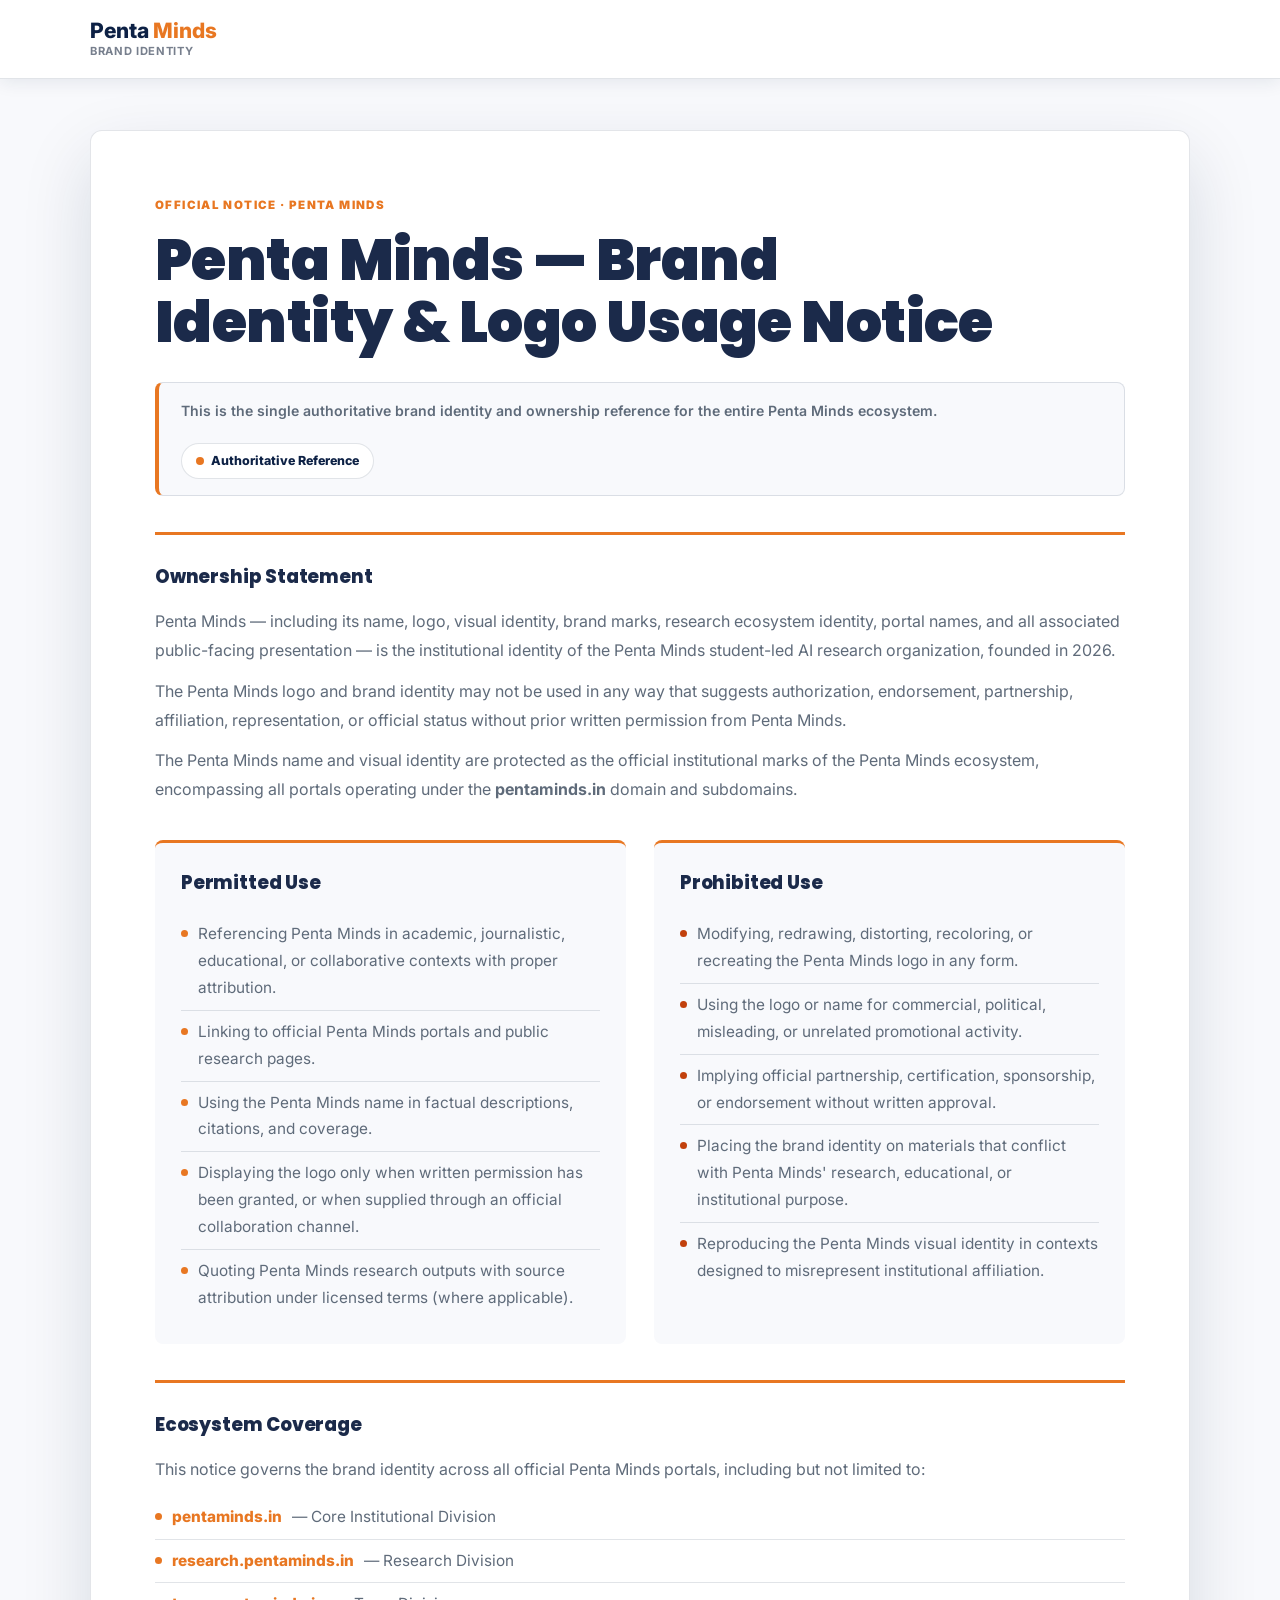
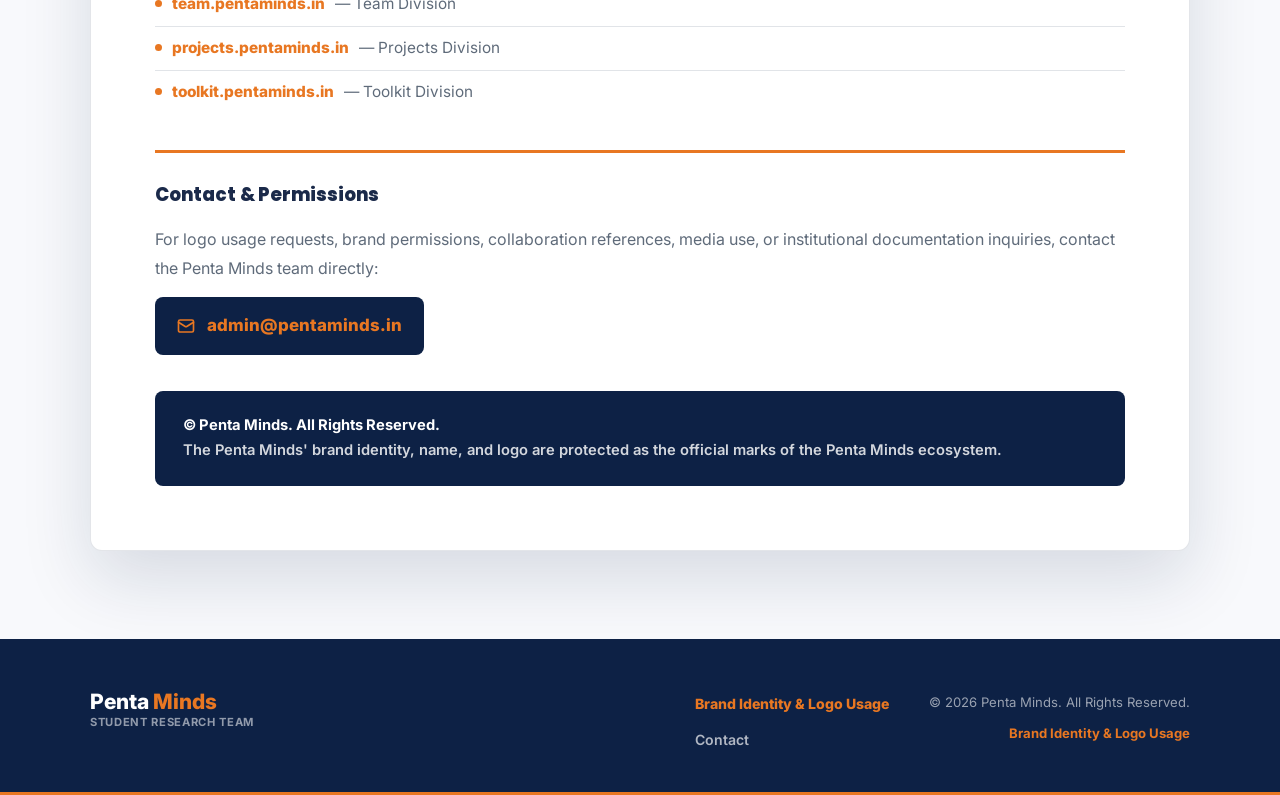
==== commit 3bca2c39: "Update index.html" ====
--- a/brand-identity/index.html
+++ b/brand-identity/index.html
@@ -73,8 +73,8 @@
   <link href="https://fonts.googleapis.com/css2?family=Inter:wght@400;500;600;700;800;900&family=Manrope:wght@500;600;700;800&family=Poppins:wght@600;700;800;900&display=swap" rel="stylesheet">
 
   <!-- ── Favicon ────────────────────────────────────────── -->
-  <link rel="icon" type="image/png" href="/assets/logos/pentaminds-logo.png">
-  <link rel="apple-touch-icon" href="/assets/logos/pentaminds-logo.png">
+  <link rel="icon" type="image/png" href="https://res.cloudinary.com/dn7sbid1f/image/upload/q_auto/f_auto/v1781025975/favicon-brand-identity_t83vy7.png">
+  <link rel="apple-touch-icon" href="https://res.cloudinary.com/dn7sbid1f/image/upload/q_auto/f_auto/v1781025975/favicon-brand-identity_t83vy7.png">
 
   <title>Penta Minds — Brand Identity & Logo Usage Notice</title>
 
@@ -615,7 +615,7 @@
           <h2>Ecosystem Coverage</h2>
           <p>This notice governs the brand identity across all official Penta Minds portals, including but not limited to:</p>
           <ul style="margin-top: 12px;">
-            <li><a href="https://pentaminds.in" target="_blank" rel="noopener">pentaminds.in</a> — Core institutional site</li>
+            <li><a href="https://pentaminds.in" target="_blank" rel="noopener">pentaminds.in</a> — Core Institutional Division</li>
             <li><a href="https://research.pentaminds.in" target="_blank" rel="noopener">research.pentaminds.in</a> — Research Division</li>
             <li><a href="https://team.pentaminds.in" target="_blank" rel="noopener">team.pentaminds.in</a> — Team Division</li>
             <li><a href="https://projects.pentaminds.in" target="_blank" rel="noopener">projects.pentaminds.in</a> — Projects Division</li>
@@ -629,7 +629,7 @@
           <p>For logo usage requests, brand permissions, collaboration references, media use, or institutional documentation inquiries, contact the Penta Minds team directly:</p>
           <div class="contact-link-wrap">
             <svg width="18" height="18" viewBox="0 0 24 24" fill="none" stroke="#E87722" stroke-width="2.2" stroke-linecap="round" stroke-linejoin="round" aria-hidden="true"><rect x="2" y="4" width="20" height="16" rx="2"/><path d="m22 7-8.97 5.7a1.94 1.94 0 0 1-2.06 0L2 7"/></svg>
-            <a href="mailto:admin@pentaminds.in?subject=Request Usage">admin@pentaminds.in</a>
+            <a href="mailto:admin@pentaminds.in?subject=Usage Request">admin@pentaminds.in</a>
           </div>
         </div>
 
@@ -659,11 +659,11 @@
 
       <ul class="footer-links" role="list">
         <li><a href="/brand-identity/" aria-current="page">Brand Identity &amp; Logo Usage</a></li>
-        <li><a href="mailto:outreach@pentaminds.in">Contact</a></li>
+        <li><a href="mailto:admin@pentaminds.in">Contact</a></li>
       </ul>
 
       <div class="footer-legal">
-        <span>© Penta Minds. All Rights Reserved.</span>
+        <span>© 2026 Penta Minds. All Rights Reserved.</span>
         <a href="/brand-identity/" aria-current="page">Brand Identity &amp; Logo Usage</a>
       </div>
 
